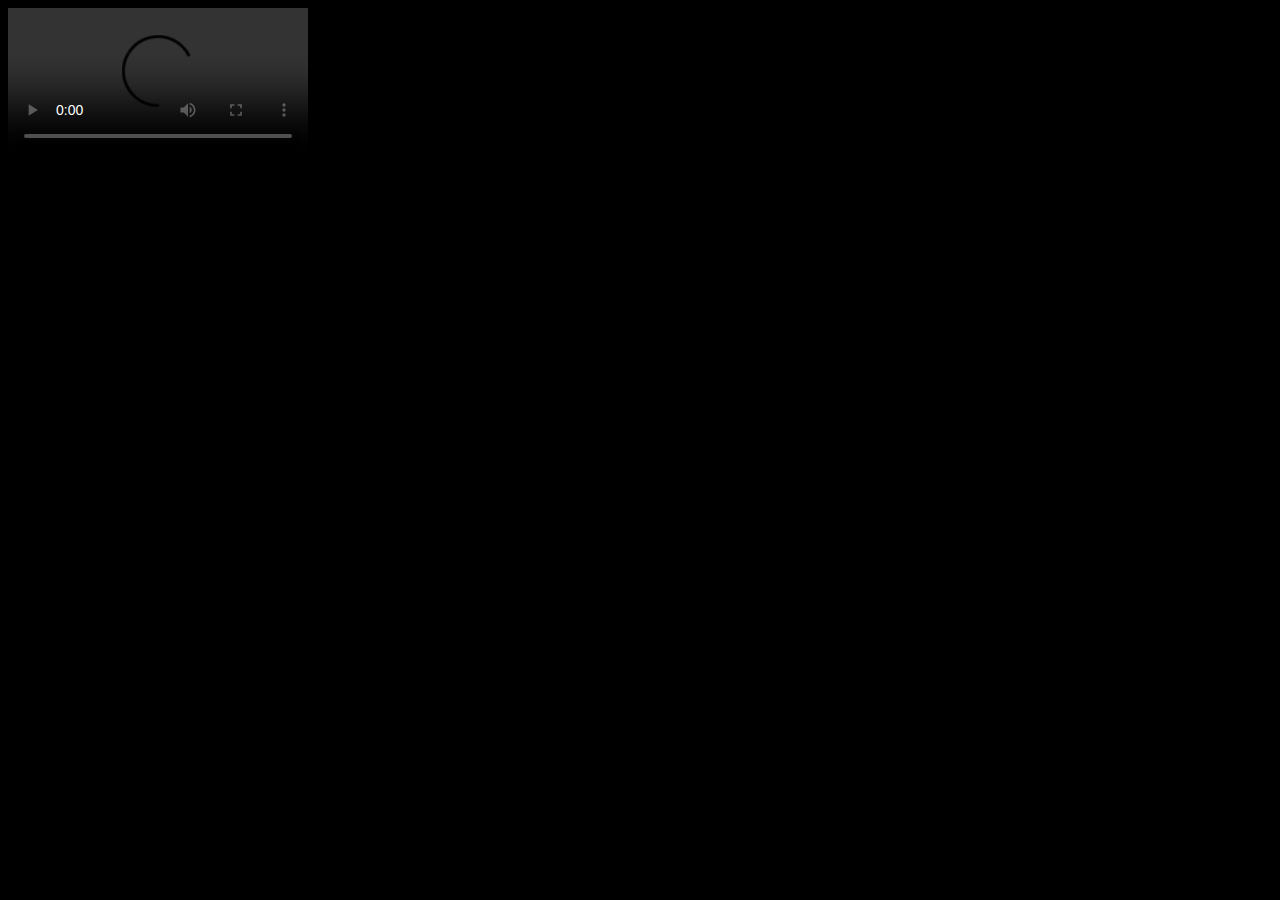
==== video.html @ 5872a814 "Video walkthrough" ====
<!DOCTYPE>
<html>
    <head>
        <title>PeculiAR App Walkthrough</title>
        <meta name="viewport" content="width=device-width, initial-scale=1">
        <link rel="stylesheet" href="css/videostyles.css">
        <link rel="stylesheet" href="https://cdn.jsdelivr.net/npm/bootstrap@5.3.0-alpha3/dist/css/bootstrap.min.css" integrity="sha384-KK94CHFLLe+nY2dmCWGMq91rCGa5gtU4mk92HdvYe+M/SXH301p5ILy+dN9+nJOZ" crossorigin="anonymous">
    </head>
    <body>
        <div class="video">
            <video class="h-100" controls id="video-walkthrough">
                <source src="images/PeculiARWalkthrough.mp4" type="video/mp4">
            Your browser does not support the video tag.
            </video>
        </div>
    </body>
</html>
---- css/videostyles.css ----
body {
    background-color: black;
}

.video {
    margin-right: auto;
    margin-left: auto;
}
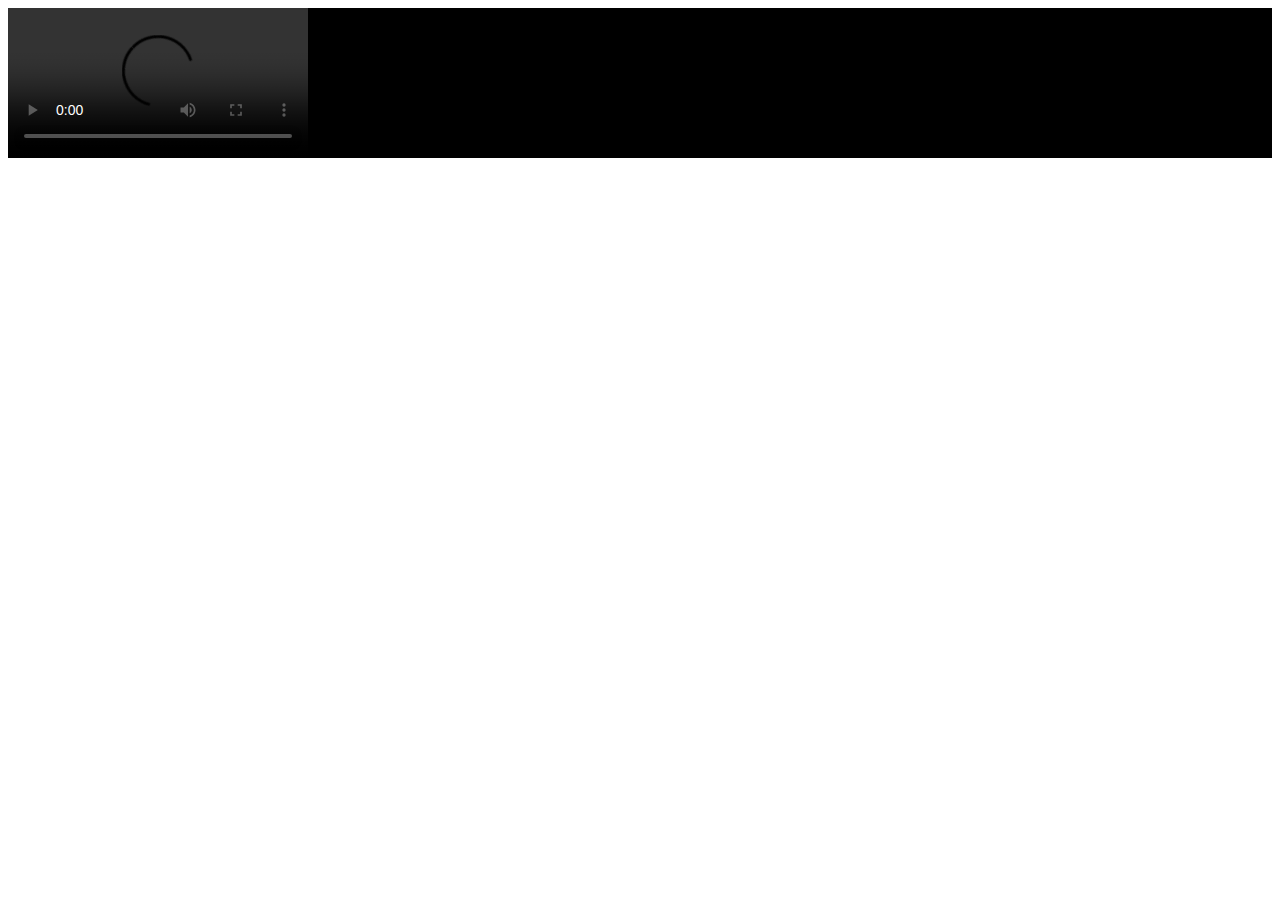
==== commit 028411f8: "Video styles" ====
--- a/video.html
+++ b/video.html
@@ -7,8 +7,8 @@
         <link rel="stylesheet" href="https://cdn.jsdelivr.net/npm/bootstrap@5.3.0-alpha3/dist/css/bootstrap.min.css" integrity="sha384-KK94CHFLLe+nY2dmCWGMq91rCGa5gtU4mk92HdvYe+M/SXH301p5ILy+dN9+nJOZ" crossorigin="anonymous">
     </head>
     <body>
-        <div class="video">
-            <video class="h-100" controls id="video-walkthrough">
+        <div class="video d-flex justify-content-center h-100">
+            <video controls id="video-walkthrough">
                 <source src="images/PeculiARWalkthrough.mp4" type="video/mp4">
             Your browser does not support the video tag.
             </video>
--- a/css/videostyles.css
+++ b/css/videostyles.css
@@ -1,8 +1,3 @@
-body {
+.video {
     background-color: black;
-}
-
-.video {
-    margin-right: auto;
-    margin-left: auto;
 }